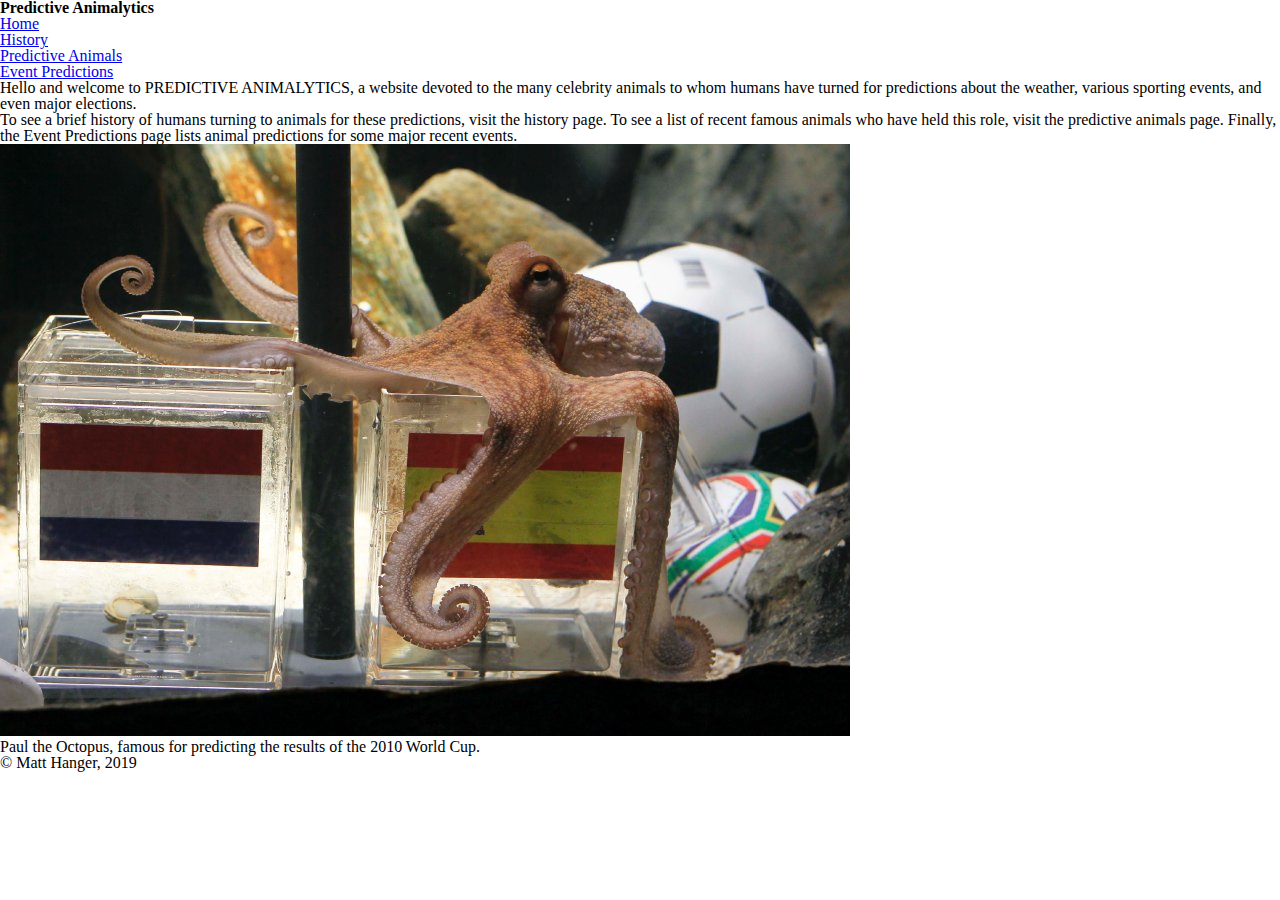
==== index.html @ 07493151 "Initial commit of working version of site with starter HTML tags" ====
<!DOCTYPE html>
<html lang="en">
  <head>
      <meta charset="UTF-8">
      <link rel="shortcut icon" href="images/icons8-octopus-64.png" type="image/x-icon" />
      <!-- favicon for site: icons8-octopus-64.png, sourced from https://icons8.com/icon/set/octopus/windows -->
      <link rel="stylesheet" type="text/css" href="css/html5reset.css">
      <link rel="stylesheet" type="text/css" href="css/style.css">
      <!-- title need to change for each page -->
      <title >Predictive Animalytics</title>

  </head>
  <body>
    <header>
      <h1>Predictive Animalytics</h1>
      <nav>
        <ul>
          <li><a class="current" href=index.html>Home</a></li>
          <li><a href=history.html>History</a></li>
          <li><a href=animals.html>Predictive Animals</a></li>
          <li><a href=events.html>Event Predictions</a></li>
        </ul>
      </nav>
    </header>
    <main>
      <p>Hello and welcome to PREDICTIVE ANIMALYTICS, a website devoted to the many celebrity animals to whom humans have turned for predictions about the weather, various sporting events, and even major elections.</p>

      <p>To see a brief history of humans turning to animals for these predictions, visit the history page. To see a list of recent famous animals who have held this role, visit the predictive animals page. Finally, the Event Predictions page lists animal predictions for some major recent events.</p>

      <figure>
        <img src="images/paul-1.jpg" alt="A picture of an octopus on top of a clear plastic box with an image of the spanish flag. Soccer balls are behind the octopus.">
        <!-- paul-1.jpg - originally from http://www.spiegel.de/fotostrecke/photo-gallery-remembering-paul-the-octopus-fotostrecke-60919-11.html -->
        <figcaption>Paul the Octopus, famous for predicting the results of the 2010 World Cup.</figcaption>
      </figure>
    </main>
    <footer>
      &copy; Matt Hanger, 2019
    </footer>
  </body>
</html>
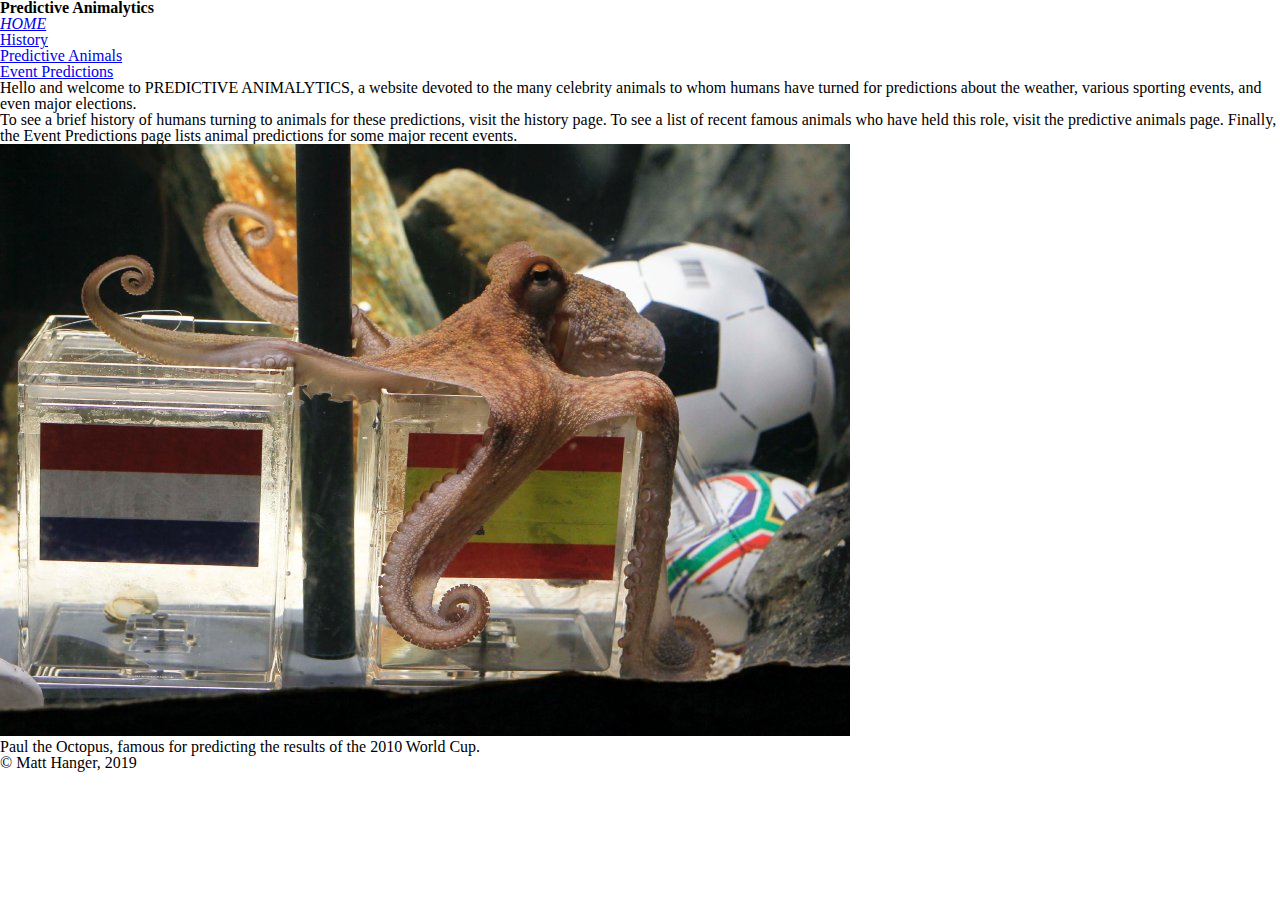
==== commit 65da97c6: "CSS file added - including hidden skip to main functionality. Last commit before validating." ====
--- a/index.html
+++ b/index.html
@@ -11,6 +11,7 @@
 
   </head>
   <body>
+    <a class="skip-main" href="#maincontent">Skip to main content.</a>
     <header>
       <h1>Predictive Animalytics</h1>
       <nav>
@@ -22,7 +23,7 @@
         </ul>
       </nav>
     </header>
-    <main>
+    <main id="maincontent">
       <p>Hello and welcome to PREDICTIVE ANIMALYTICS, a website devoted to the many celebrity animals to whom humans have turned for predictions about the weather, various sporting events, and even major elections.</p>
 
       <p>To see a brief history of humans turning to animals for these predictions, visit the history page. To see a list of recent famous animals who have held this role, visit the predictive animals page. Finally, the Event Predictions page lists animal predictions for some major recent events.</p>
--- a/css/style.css
+++ b/css/style.css
@@ -0,0 +1,26 @@
+/* CSS For Hiding 'Skip to Main' link unless it receives keyboard focus adapted from https://webaim.org/techniques/css/invisiblecontent/ */
+a.skip-main{
+  position:absolute;
+  left:-10000px;
+  top:auto;
+  width:1px;
+  height:1px;
+  overflow:hidden;
+}
+a.skip-main:focus{
+  position:static;
+  width:auto;
+  height:auto;
+}
+nav{
+  font-size: 16px;
+  text-align: left;
+}
+nav ul li{
+  display: block;
+  list-style-type: none;
+}
+nav a.current{
+  font-style: italic;
+  text-transform: uppercase;
+}
